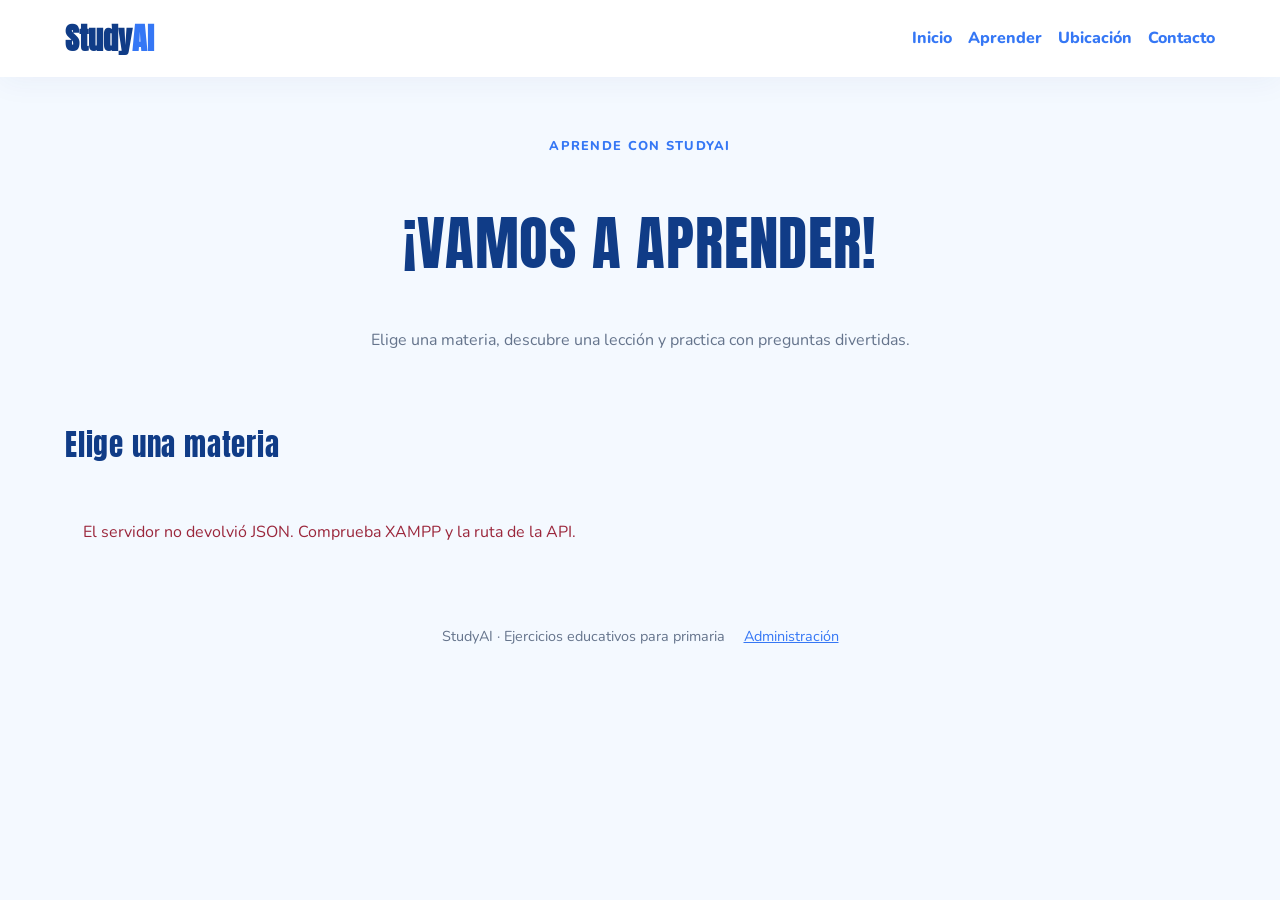
==== explorar.html @ 07495c52 "Final" ====
<!doctype html>
<html lang="es">
<head>
  <meta charset="utf-8">
  <meta name="viewport" content="width=device-width,initial-scale=1">

  <meta name="description" content="Explora las lecciones y ejercicios de Español y Matemáticas en StudyAI.">

  <title>Aprende y explora | StudyAI</title>

  <link href="https://fonts.googleapis.com/css2?family=Anton&family=Nunito:wght@400;600;700;800&display=swap" rel="stylesheet">

  <link rel="stylesheet" href="css/backend.css">
  <link rel="stylesheet" href="css/lecciones-extra.css">

  <script defer src="js/explorar.js"></script>
</head>

<body>

  <!-- NAVEGACIÓN -->
  <header class="site-header">
    <nav class="wrap topnav">

      <a class="brand" href="index.html">
        Study<span>AI</span>
      </a>

      <div>
        <a href="index.html">Inicio</a>
        <a href="explorar.html" aria-current="page">Aprender</a>
        <a href="ubicacion.html">Ubicación</a>
        <a href="contacto.html">Contacto</a>
      </div>

    </nav>
  </header>

  <main class="wrap">

    <!-- ENCABEZADO -->
    <section class="hero">
      <span class="eyebrow">APRENDE CON STUDYAI</span>

      <h1 id="titulo-principal">¡VAMOS A APRENDER!</h1>

      <p id="descripcion-principal">
        Elige una materia, descubre una lección y practica con preguntas divertidas.
      </p>
    </section>

    <!-- MATERIAS -->
    <section id="bloque-materias" aria-labelledby="titulo-materias">

      <h2 id="titulo-materias">Elige una materia</h2>

      <div id="materias" class="tilegrid" aria-live="polite">
        <p>Cargando materias…</p>
      </div>

    </section>

    <!-- LECCIONES -->
    <section
      id="bloque-lecciones"
      class="section-space"
      hidden
      aria-labelledby="titulo-lecciones">

      <h2 id="titulo-lecciones">Lecciones</h2>

      <div id="lecciones" class="tilegrid"></div>

    </section>

    <!-- ACTIVIDADES -->
    <section
      id="bloque-actividad"
      class="section-space"
      hidden
      aria-labelledby="titulo-actividad">

      <div class="card">

        <p class="eyebrow" id="etiqueta-leccion"></p>

        <h2 id="titulo-actividad">Practiquemos</h2>

        <p id="contenido-leccion"></p>

        <div id="actividades"></div>

      </div>

    </section>

    <!-- MENSAJES -->
    <p id="estado" role="status" aria-live="polite"></p>

  </main>

  <!-- FOOTER -->
  <footer class="foot">
    StudyAI · Ejercicios educativos para primaria

    <a href="admin/login.php">Administración</a>
  </footer>

  <!-- DETECCIÓN DE MATERIA -->
  <script>
    const parametros = new URLSearchParams(window.location.search);
    const materiaURL = parametros.get("materia");

    if (materiaURL === "1") {

      document.getElementById("titulo-principal").textContent =
        "¡APRENDAMOS ESPAÑOL!";

      document.getElementById("descripcion-principal").textContent =
        "Descubre lecciones de lectura, escritura y lenguaje.";

    } else if (materiaURL === "2") {

      document.getElementById("titulo-principal").textContent =
        "¡APRENDAMOS MATEMÁTICAS!";

      document.getElementById("descripcion-principal").textContent =
        "Aprende números, operaciones y matemáticas con ejercicios divertidos.";

    }
  </script>

</body>
</html>
---- css/backend.css ----
:root{--blue:#3577f5;--dark:#103c87;--bg:#f4f9ff;--ink:#243550;--muted:#65748c;--radius:22px}*{box-sizing:border-box}body{margin:0;background:var(--bg);color:var(--ink);font-family:Nunito,'Segoe UI',sans-serif;line-height:1.55}h1,h2,h3{line-height:1.22}h1,h2{font-family:Anton,Impact,sans-serif;letter-spacing:.8px;color:var(--dark);font-weight:400}h1{font-size:clamp(2rem,5vw,3.7rem)}h2{font-size:1.8rem}a{color:var(--blue)}.wrap{width:min(1150px,92%);margin:auto}.site-header{background:white;box-shadow:0 5px 30px #1e44930d}.topnav{display:flex;align-items:center;justify-content:space-between;gap:18px;padding:16px 0}.brand{font:30px Anton,Impact,sans-serif;color:var(--dark);text-decoration:none}.brand span{color:var(--blue)}.topnav>div{display:flex;gap:16px;flex-wrap:wrap}.topnav a{text-decoration:none;font-weight:800}.hero{text-align:center;padding:56px 12px 34px}.hero p{color:var(--muted)}.eyebrow{color:var(--blue);font-size:.8rem;font-weight:800;letter-spacing:.1em}.tilegrid{display:grid;grid-template-columns:repeat(auto-fit,minmax(240px,1fr));gap:18px}.tile,.card{background:#fff;border:1px solid #e5edff;border-radius:var(--radius);box-shadow:0 7px 28px #224c980e}.tile{min-height:160px;padding:25px;text-align:left;display:flex;flex-direction:column;gap:10px;cursor:pointer;color:var(--ink);font:inherit;transition:transform .2s,box-shadow .2s}.tile:hover,.tile:focus-visible{transform:translateY(-3px);box-shadow:0 12px 35px #224c9829}.tile strong{font-size:1.35rem;color:var(--dark)}.tile small{color:var(--muted);font-size:.95rem}.tile-emoji{font-size:2.2rem}.section-space{padding-top:48px}.card{padding:30px;margin:20px auto}.narrow{max-width:460px;margin:8vh auto}.two{display:grid;grid-template-columns:repeat(2,minmax(0,1fr));gap:18px}.question-card{border-top:1px solid #e1e9fa;padding:20px 0}.question-card h3{font-size:1.03rem}label{display:flex;flex-direction:column;gap:6px;font-weight:800;margin:13px 0}input,textarea,select{padding:12px 14px;border:1.5px solid #d5e1f5;border-radius:11px;font:inherit;width:100%;background:#fbfdff}textarea{min-height:95px;resize:vertical}button{background:var(--blue);color:white;border:0;border-radius:11px;padding:11px 18px;font:800 .96rem Nunito,'Segoe UI',sans-serif;cursor:pointer}button:disabled{opacity:.5;cursor:wait}button.danger{background:#a82f45;padding:8px 11px}.question-card button{margin-top:6px}.result{font-weight:800}.ok{color:#176f52}.hint{color:#ab6810}.error{color:#9b273c}.foot{text-align:center;padding:46px 18px;color:var(--muted);font-size:.9rem}.foot a{margin-left:15px}.tablewrap{overflow:auto}table{border-collapse:collapse;width:100%}td,th{text-align:left;padding:12px;border-bottom:1px solid #e1e9fa}th{color:var(--dark)}nav:not(.topnav){display:flex;justify-content:space-between;gap:12px;flex-wrap:wrap;padding-top:24px}#estado{padding:18px;color:#9b273c}@media(max-width:720px){.two{grid-template-columns:1fr}.topnav{align-items:flex-start;flex-direction:column}.card{padding:20px}}
---- css/lecciones-extra.css ----
/* Añade este archivo DESPUÉS de backend.css */
.study-intro {font-size:1.05rem;line-height:1.7;margin:1.5rem 0 .5rem}
.study-muted {opacity:.7;font-size:.95rem}
.study-actions {display:flex;flex-wrap:wrap;gap:12px;margin:20px 0}
.btn-study {border:0;border-radius:14px;background:#3478f6;color:white;padding:13px 19px;font-family:Nunito,sans-serif;font-weight:800;cursor:pointer;transition:transform .2s,background .2s}
.btn-study:hover {transform:translateY(-2px);background:#205bc0}
.btn-study:disabled {opacity:.5;cursor:wait;transform:none}
.study-progress-head {display:flex;justify-content:space-between;gap:10px;margin:24px 0 10px;color:#163c88}
.study-progress {height:12px;background:#e4edfc;border-radius:99px;overflow:hidden;margin-bottom:20px}
.study-progress-fill {height:100%;background:#3478f6;border-radius:99px;transition:width .3s}
.question-card {display:grid;gap:14px;padding:22px;border:2px solid #e5eeff;border-radius:20px;background:#f7faff}
.question-card h3 {font-family:Nunito,sans-serif;font-size:1.15rem;line-height:1.5}
.question-card label {display:grid;gap:8px;font-weight:700}
.question-card input {width:100%;padding:13px 15px;border:2px solid #dce8fb;border-radius:12px;font:inherit}
.question-card button {justify-self:start}
.study-feedback {font-weight:800;line-height:1.6}
.study-feedback.ok {color:#19774b}.study-feedback.hint {color:#9b6213}
.study-ai-output:not(:empty) {margin-top:12px;background:#eaf2ff;color:#163c88;padding:20px;border-radius:18px;white-space:pre-wrap;line-height:1.7}
.study-ai-output p {margin-top:10px}
.study-celebration {font-size:4rem;text-align:center;margin:20px 0}
.study-result-title {font-size:2rem;text-align:center;color:#153d91}
.study-summary {text-align:center;font-size:1.1rem;margin:12px 0}
@media(max-width:600px){.study-actions{flex-direction:column}.study-actions button{width:100%}.study-progress-head{font-size:.9rem}}

/* Contenido didáctico enriquecido */
.lesson-panel {margin:22px 0;padding:25px;border:1px solid #d6e5ff;border-radius:22px;background:#f7faff;color:#1c3b78}
.lesson-panel-title {font-size:1.6rem;margin:8px 0 18px;color:#153d91}
.lesson-explanation,.lesson-example-text {white-space:pre-line;line-height:1.85;font-size:1.05rem;margin:0}
.lesson-example {margin-top:22px;padding:22px;background:#e3efff;border-left:5px solid #3478f6;border-radius:14px}
.lesson-example strong {display:block;margin-bottom:10px;color:#103b86}
.lesson-example-text {font-size:1.1rem}
@media(max-width:600px){.lesson-panel,.lesson-example{padding:17px}}
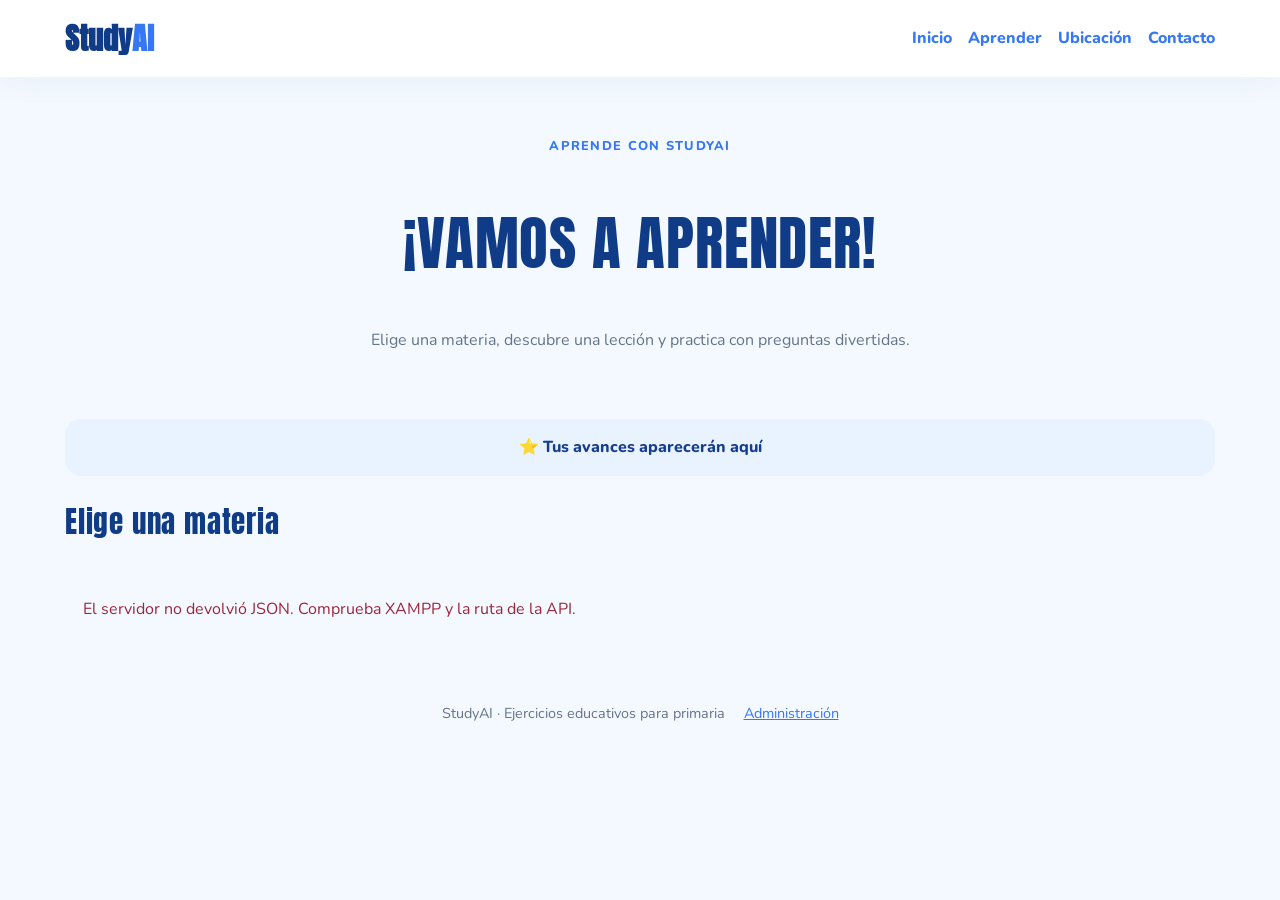
==== commit 28195e9b: "ULTIMA" ====
--- a/explorar.html
+++ b/explorar.html
@@ -1,135 +1,26 @@
-
 <!doctype html>
 <html lang="es">
 <head>
-  <meta charset="utf-8">
-  <meta name="viewport" content="width=device-width,initial-scale=1">
-
+  <meta charset="utf-8"><meta name="viewport" content="width=device-width,initial-scale=1">
   <meta name="description" content="Explora las lecciones y ejercicios de Español y Matemáticas en StudyAI.">
-
   <title>Aprende y explora | StudyAI</title>
-
   <link href="https://fonts.googleapis.com/css2?family=Anton&family=Nunito:wght@400;600;700;800&display=swap" rel="stylesheet">
-
   <link rel="stylesheet" href="css/backend.css">
   <link rel="stylesheet" href="css/lecciones-extra.css">
-
   <script defer src="js/explorar.js"></script>
 </head>
-
 <body>
-
-  <!-- NAVEGACIÓN -->
-  <header class="site-header">
-    <nav class="wrap topnav">
-
-      <a class="brand" href="index.html">
-        Study<span>AI</span>
-      </a>
-
-      <div>
-        <a href="index.html">Inicio</a>
-        <a href="explorar.html" aria-current="page">Aprender</a>
-        <a href="ubicacion.html">Ubicación</a>
-        <a href="contacto.html">Contacto</a>
-      </div>
-
-    </nav>
-  </header>
-
+  <header class="site-header"><nav class="wrap topnav">
+    <a class="brand" href="index.html">Study<span>AI</span></a>
+    <div><a href="index.html">Inicio</a><a href="explorar.html" aria-current="page">Aprender</a><a href="ubicacion.html">Ubicación</a><a href="contacto.html">Contacto</a></div>
+  </nav></header>
   <main class="wrap">
-
-    <!-- ENCABEZADO -->
-    <section class="hero">
-      <span class="eyebrow">APRENDE CON STUDYAI</span>
-
-      <h1 id="titulo-principal">¡VAMOS A APRENDER!</h1>
-
-      <p id="descripcion-principal">
-        Elige una materia, descubre una lección y practica con preguntas divertidas.
-      </p>
-    </section>
-
-    <!-- MATERIAS -->
-    <section id="bloque-materias" aria-labelledby="titulo-materias">
-
-      <h2 id="titulo-materias">Elige una materia</h2>
-
-      <div id="materias" class="tilegrid" aria-live="polite">
-        <p>Cargando materias…</p>
-      </div>
-
-    </section>
-
-    <!-- LECCIONES -->
-    <section
-      id="bloque-lecciones"
-      class="section-space"
-      hidden
-      aria-labelledby="titulo-lecciones">
-
-      <h2 id="titulo-lecciones">Lecciones</h2>
-
-      <div id="lecciones" class="tilegrid"></div>
-
-    </section>
-
-    <!-- ACTIVIDADES -->
-    <section
-      id="bloque-actividad"
-      class="section-space"
-      hidden
-      aria-labelledby="titulo-actividad">
-
-      <div class="card">
-
-        <p class="eyebrow" id="etiqueta-leccion"></p>
-
-        <h2 id="titulo-actividad">Practiquemos</h2>
-
-        <p id="contenido-leccion"></p>
-
-        <div id="actividades"></div>
-
-      </div>
-
-    </section>
-
-    <!-- MENSAJES -->
+    <section class="hero"><span class="eyebrow">APRENDE CON STUDYAI</span><h1 id="titulo-principal">¡VAMOS A APRENDER!</h1><p id="descripcion-principal">Elige una materia, descubre una lección y practica con preguntas divertidas.</p></section>
+    <p id="resumen-progreso" class="progress-summary" aria-live="polite">⭐ Tus avances aparecerán aquí</p>
+    <section aria-labelledby="titulo-materias"><h2 id="titulo-materias">Elige una materia</h2><div id="materias" class="tilegrid" aria-live="polite"><p>Cargando materias…</p></div></section>
+    <section id="bloque-lecciones" class="section-space" hidden aria-labelledby="titulo-lecciones"><h2 id="titulo-lecciones">Lecciones</h2><div id="lecciones" class="tilegrid"></div></section>
+    <section id="bloque-actividad" class="section-space" hidden aria-labelledby="titulo-actividad"><div class="card"><p class="eyebrow" id="etiqueta-leccion"></p><h2 id="titulo-actividad">Practiquemos</h2><p id="contenido-leccion"></p><div id="actividades"></div></div></section>
     <p id="estado" role="status" aria-live="polite"></p>
-
   </main>
-
-  <!-- FOOTER -->
-  <footer class="foot">
-    StudyAI · Ejercicios educativos para primaria
-
-    <a href="admin/login.php">Administración</a>
-  </footer>
-
-  <!-- DETECCIÓN DE MATERIA -->
-  <script>
-    const parametros = new URLSearchParams(window.location.search);
-    const materiaURL = parametros.get("materia");
-
-    if (materiaURL === "1") {
-
-      document.getElementById("titulo-principal").textContent =
-        "¡APRENDAMOS ESPAÑOL!";
-
-      document.getElementById("descripcion-principal").textContent =
-        "Descubre lecciones de lectura, escritura y lenguaje.";
-
-    } else if (materiaURL === "2") {
-
-      document.getElementById("titulo-principal").textContent =
-        "¡APRENDAMOS MATEMÁTICAS!";
-
-      document.getElementById("descripcion-principal").textContent =
-        "Aprende números, operaciones y matemáticas con ejercicios divertidos.";
-
-    }
-  </script>
-
-</body>
-</html>
+  <footer class="foot">StudyAI · Ejercicios educativos para primaria <a href="admin/login.php">Administración</a></footer>
+</body></html>
--- a/css/lecciones-extra.css
+++ b/css/lecciones-extra.css
@@ -30,3 +30,5 @@
 .lesson-example strong {display:block;margin-bottom:10px;color:#103b86}
 .lesson-example-text {font-size:1.1rem}
 @media(max-width:600px){.lesson-panel,.lesson-example{padding:17px}}
+
+.progress-summary{padding:16px 20px;background:#e9f2ff;color:#153d91;border-radius:16px;font-weight:800;text-align:center;margin-bottom:28px}
